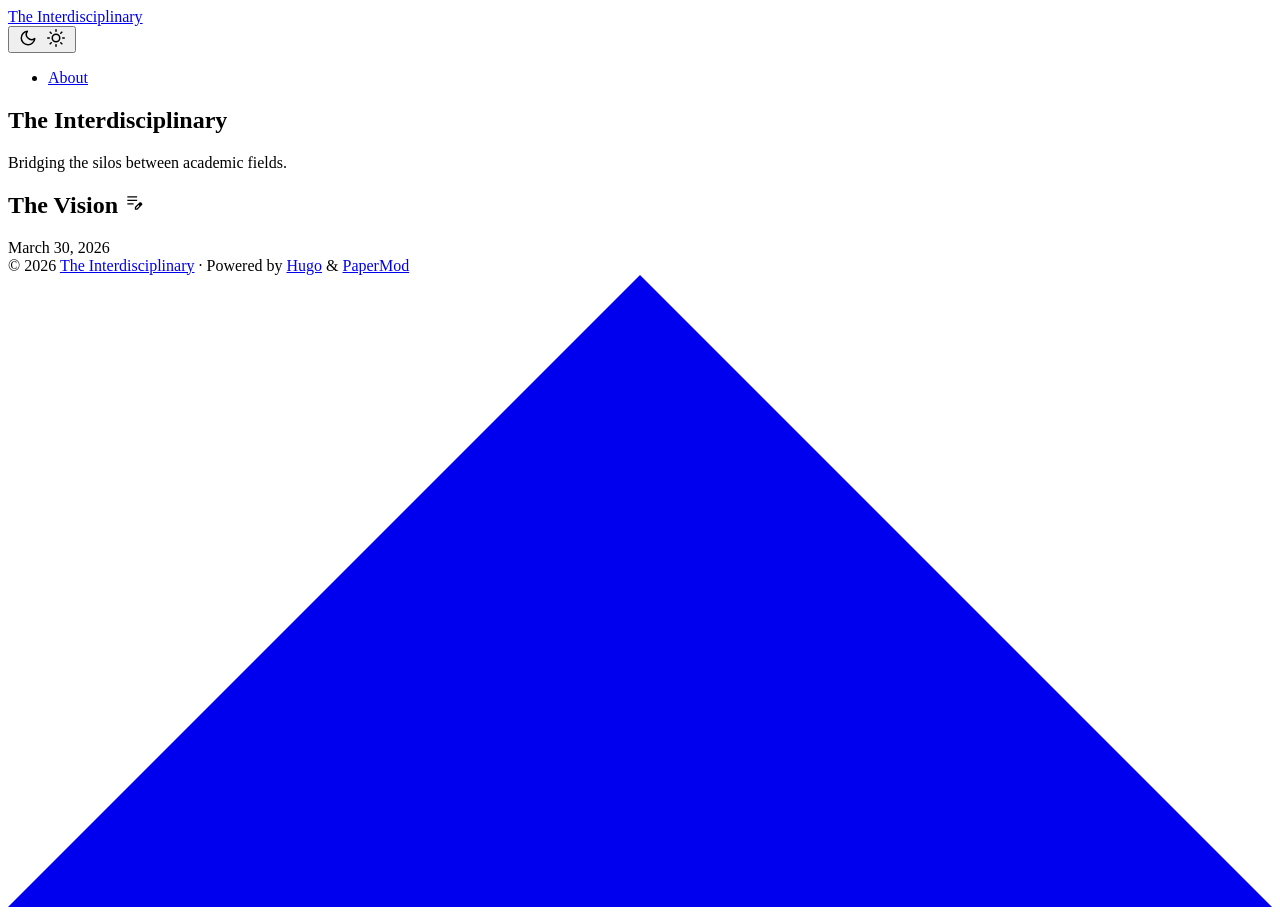
==== public/index.html @ affc4d7d "First Journal Launch" ====
<!DOCTYPE html>
<html lang="en" dir="auto" data-theme="auto">

<head>
	<meta name="generator" content="Hugo 0.159.1"><script src="/livereload.js?mindelay=10&amp;v=2&amp;port=1313&amp;path=livereload" data-no-instant defer></script><meta charset="utf-8">
<meta http-equiv="X-UA-Compatible" content="IE=edge">
<meta name="viewport" content="width=device-width, initial-scale=1, shrink-to-fit=no">
<meta name="robots" content="index, follow">
<title>The Interdisciplinary</title>

<meta name="description" content="A Journal for Science, Philosophy and Society">
<meta name="author" content="">
<link rel="canonical" href="http://localhost:1313/">
<link crossorigin="anonymous" href="/assets/css/stylesheet.4ef2299ae814559c4055cd3d15919aff78737e44fa7af337c506246832ba458a.css" integrity="sha256-TvIpmugUVZxAVc09FZGa/3hzfkT6evM3xQYkaDK6RYo=" rel="preload stylesheet" as="style">
<link rel="icon" href="http://localhost:1313/favicon.ico">
<link rel="icon" type="image/png" sizes="16x16" href="http://localhost:1313/favicon-16x16.png">
<link rel="icon" type="image/png" sizes="32x32" href="http://localhost:1313/favicon-32x32.png">
<link rel="apple-touch-icon" href="http://localhost:1313/apple-touch-icon.png">
<link rel="mask-icon" href="http://localhost:1313/safari-pinned-tab.svg">
<meta name="theme-color" content="#2e2e33">
<meta name="msapplication-TileColor" content="#2e2e33">
<link rel="alternate" type="application/rss+xml" href="http://localhost:1313/index.xml" title="rss">
<link rel="alternate" hreflang="en" href="http://localhost:1313/">
<noscript>
    <style>
        #theme-toggle,
        .top-link {
            display: none;
        }

    </style>
    <style>
        @media (prefers-color-scheme: dark) {
            :root {
                --theme: rgb(29, 30, 32);
                --entry: rgb(46, 46, 51);
                --primary: rgb(218, 218, 219);
                --secondary: rgb(155, 156, 157);
                --tertiary: rgb(65, 66, 68);
                --content: rgb(196, 196, 197);
                --code-block-bg: rgb(46, 46, 51);
                --code-bg: rgb(55, 56, 62);
                --border: rgb(51, 51, 51);
                color-scheme: dark;
            }

            .list {
                background: var(--theme);
            }

            .toc {
                background: var(--entry);
            }
        }

        @media (prefers-color-scheme: light) {
            .list::-webkit-scrollbar-thumb {
                border-color: var(--code-bg);
            }
        }

    </style>
</noscript>
<script>
    if (localStorage.getItem("pref-theme") === "dark") {
        document.querySelector("html").dataset.theme = 'dark';
    } else if (localStorage.getItem("pref-theme") === "light") {
       document.querySelector("html").dataset.theme = 'light';
    } else if (window.matchMedia('(prefers-color-scheme: dark)').matches) {
        document.querySelector("html").dataset.theme = 'dark';
    } else {
        document.querySelector("html").dataset.theme = 'light';
    }

</script><meta property="og:url" content="http://localhost:1313/">
  <meta property="og:site_name" content="The Interdisciplinary">
  <meta property="og:title" content="The Interdisciplinary">
  <meta property="og:description" content="A Journal for Science, Philosophy and Society">
  <meta property="og:locale" content="en_us">
  <meta property="og:type" content="website">

  <meta name="twitter:card" content="summary">
  <meta name="twitter:title" content="The Interdisciplinary">
  <meta name="twitter:description" content="A Journal for Science, Philosophy and Society">

<script type="application/ld+json">
{
  "@context": "https://schema.org",
  "@type": "Organization",
  "name": "The Interdisciplinary",
  "url": "http://localhost:1313/",
  "description": "A Journal for Science, Philosophy and Society",
  "logo": "http://localhost:1313/favicon.ico",
  "sameAs": [
      
  ]
}
</script>
</head>
<body class="list" id="top">
    <header class="header">
    <nav class="nav">
        <div class="logo">
            <a href="http://localhost:1313/" accesskey="h" title="The Interdisciplinary (Alt + H)">The Interdisciplinary</a>
            <div class="logo-switches">
                <button id="theme-toggle" accesskey="t" title="(Alt + T)" aria-label="Toggle theme">
                    <svg id="moon" xmlns="http://www.w3.org/2000/svg" width="24" height="18" viewBox="0 0 24 24"
                        fill="none" stroke="currentColor" stroke-width="2" stroke-linecap="round"
                        stroke-linejoin="round">
                        <path d="M21 12.79A9 9 0 1 1 11.21 3 7 7 0 0 0 21 12.79z"></path>
                    </svg>
                    <svg id="sun" xmlns="http://www.w3.org/2000/svg" width="24" height="18" viewBox="0 0 24 24"
                        fill="none" stroke="currentColor" stroke-width="2" stroke-linecap="round"
                        stroke-linejoin="round">
                        <circle cx="12" cy="12" r="5"></circle>
                        <line x1="12" y1="1" x2="12" y2="3"></line>
                        <line x1="12" y1="21" x2="12" y2="23"></line>
                        <line x1="4.22" y1="4.22" x2="5.64" y2="5.64"></line>
                        <line x1="18.36" y1="18.36" x2="19.78" y2="19.78"></line>
                        <line x1="1" y1="12" x2="3" y2="12"></line>
                        <line x1="21" y1="12" x2="23" y2="12"></line>
                        <line x1="4.22" y1="19.78" x2="5.64" y2="18.36"></line>
                        <line x1="18.36" y1="5.64" x2="19.78" y2="4.22"></line>
                    </svg>
                </button>
            </div>
        </div>
        <ul id="menu">
            <li>
                <a href="http://localhost:1313/about" title="About">
                    <span>About</span>
                </a>
            </li>
        </ul>
    </nav>
</header>
<main class="main"> 
<article class="first-entry home-info">
    <header class="entry-header">
        <h1>The Interdisciplinary</h1>
    </header>
    <div class="entry-content">
        Bridging the silos between academic fields.
    </div>
    <footer class="entry-footer">
        <div class="social-icons" >
</div>

    </footer>
</article>

<article class="post-entry"> 
  <header class="entry-header">
    <h2 class="entry-hint-parent">The Vision
      <span class="entry-hint" title="Draft">
        <svg xmlns="http://www.w3.org/2000/svg" height="20" viewBox="0 -960 960 960" fill="currentColor">
          <path
            d="M160-410v-60h300v60H160Zm0-165v-60h470v60H160Zm0-165v-60h470v60H160Zm360 580v-123l221-220q9-9 20-13t22-4q12 0 23 4.5t20 13.5l37 37q9 9 13 20t4 22q0 11-4.5 22.5T862.09-380L643-160H520Zm300-263-37-37 37 37ZM580-220h38l121-122-18-19-19-18-122 121v38Zm141-141-19-18 37 37-18-19Z" />
        </svg>
      </span>
    </h2>
  </header>
  <div class="entry-content">
    <p></p>
  </div>
  <footer class="entry-footer"><span title='2026-03-30 23:51:50 +0200 CEST'>March 30, 2026</span></footer>
  <a class="entry-link" aria-label="post link to The Vision" href="http://localhost:1313/posts/the-vision/"></a>
</article>
    </main>
    
<footer class="footer">
        <span>&copy; 2026 <a href="http://localhost:1313/">The Interdisciplinary</a></span> · 

    <span>
        Powered by
        <a href="https://gohugo.io/" rel="noopener noreferrer" target="_blank">Hugo</a> &
        <a href="https://github.com/adityatelange/hugo-PaperMod/" rel="noopener" target="_blank">PaperMod</a>
    </span>
</footer>
<a href="#top" aria-label="go to top" title="Go to Top (Alt + G)" class="top-link" id="top-link" accesskey="g">
    <svg xmlns="http://www.w3.org/2000/svg" viewBox="0 0 12 6" fill="currentColor">
        <path d="M12 6H0l6-6z" />
    </svg>
</a>

<script>
    let menu = document.getElementById('menu');
    if (menu) {
        
        const scrollPosition = localStorage.getItem("menu-scroll-position");
        if (scrollPosition) {
            menu.scrollLeft = parseInt(scrollPosition, 10);
        }
        
        menu.onscroll = function () {
            localStorage.setItem("menu-scroll-position", menu.scrollLeft);
        }
    }

    document.querySelectorAll('a[href^="#"]').forEach(anchor => {
        anchor.addEventListener("click", function (e) {
            e.preventDefault();
            var id = this.getAttribute("href").substr(1);
            if (!window.matchMedia('(prefers-reduced-motion: reduce)').matches) {
                document.querySelector(`[id='${decodeURIComponent(id)}']`).scrollIntoView({
                    behavior: "smooth"
                });
            } else {
                document.querySelector(`[id='${decodeURIComponent(id)}']`).scrollIntoView();
            }
            if (id === "top") {
                history.replaceState(null, null, " ");
            } else {
                history.pushState(null, null, `#${id}`);
            }
        });
    });

</script>
<script>
    var mybutton = document.getElementById("top-link");
    window.onscroll = function () {
        if (document.body.scrollTop > 800 || document.documentElement.scrollTop > 800) {
            mybutton.style.visibility = "visible";
            mybutton.style.opacity = "1";
        } else {
            mybutton.style.visibility = "hidden";
            mybutton.style.opacity = "0";
        }
    };

</script>
<script>
    document.getElementById("theme-toggle").addEventListener("click", () => {
        const html = document.querySelector("html");
        if (html.dataset.theme === "dark") {
            html.dataset.theme = 'light';
            localStorage.setItem("pref-theme", 'light');
        } else {
            html.dataset.theme = 'dark';
            localStorage.setItem("pref-theme", 'dark');
        }
    })

</script>
</body>

</html>
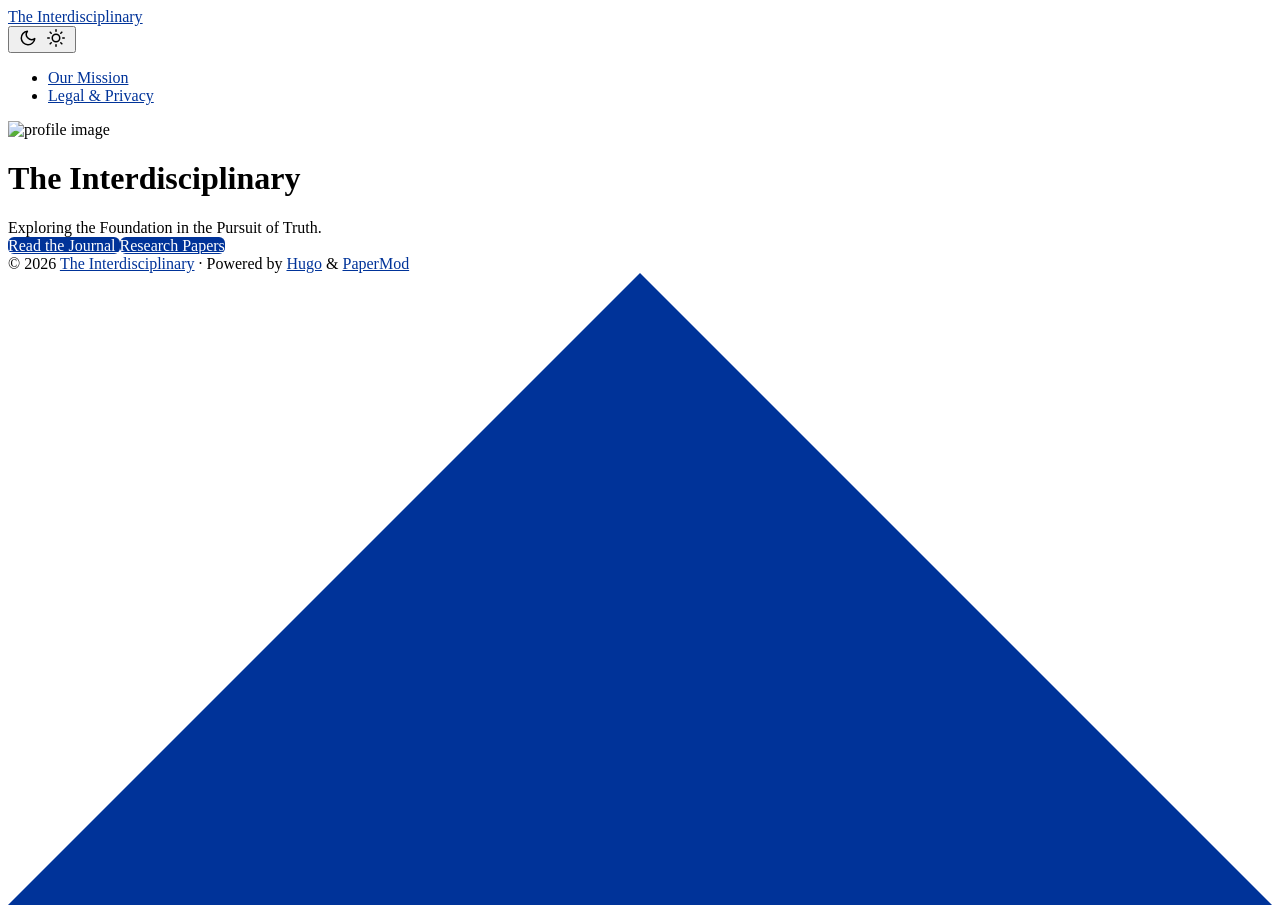
==== commit 268a1b0c: "Restore quotes in paper templates" ====
--- a/public/index.html
+++ b/public/index.html
@@ -2,7 +2,7 @@
 <html lang="en" dir="auto" data-theme="auto">
 
 <head>
-	<meta name="generator" content="Hugo 0.159.1"><script src="/livereload.js?mindelay=10&amp;v=2&amp;port=1313&amp;path=livereload" data-no-instant defer></script><meta charset="utf-8">
+	<meta name="generator" content="Hugo 0.159.1"><meta charset="utf-8">
 <meta http-equiv="X-UA-Compatible" content="IE=edge">
 <meta name="viewport" content="width=device-width, initial-scale=1, shrink-to-fit=no">
 <meta name="robots" content="index, follow">
@@ -10,17 +10,17 @@
 
 <meta name="description" content="A Journal for Science, Philosophy and Society">
 <meta name="author" content="">
-<link rel="canonical" href="http://localhost:1313/">
-<link crossorigin="anonymous" href="/assets/css/stylesheet.4ef2299ae814559c4055cd3d15919aff78737e44fa7af337c506246832ba458a.css" integrity="sha256-TvIpmugUVZxAVc09FZGa/3hzfkT6evM3xQYkaDK6RYo=" rel="preload stylesheet" as="style">
-<link rel="icon" href="http://localhost:1313/favicon.ico">
-<link rel="icon" type="image/png" sizes="16x16" href="http://localhost:1313/favicon-16x16.png">
-<link rel="icon" type="image/png" sizes="32x32" href="http://localhost:1313/favicon-32x32.png">
-<link rel="apple-touch-icon" href="http://localhost:1313/apple-touch-icon.png">
-<link rel="mask-icon" href="http://localhost:1313/safari-pinned-tab.svg">
+<link rel="canonical" href="https://theinterdisciplinary.org/">
+<link crossorigin="anonymous" href="/assets/css/stylesheet.79900c55acc30a2964c279ce3132d8b3ad42c98ef9269e01b530c4873b3b0724.css" integrity="sha256-eZAMVazDCilkwnnOMTLYs61CyY75Jp4BtTDEhzs7ByQ=" rel="preload stylesheet" as="style">
+<link rel="icon" href="https://theinterdisciplinary.org/favicon.png">
+<link rel="icon" type="image/png" sizes="16x16" href="https://theinterdisciplinary.org/favicon-16x16.png">
+<link rel="icon" type="image/png" sizes="32x32" href="https://theinterdisciplinary.org/favicon-32x32.png">
+<link rel="apple-touch-icon" href="https://theinterdisciplinary.org/apple-touch-icon.png">
+<link rel="mask-icon" href="https://theinterdisciplinary.org/safari-pinned-tab.svg">
 <meta name="theme-color" content="#2e2e33">
 <meta name="msapplication-TileColor" content="#2e2e33">
-<link rel="alternate" type="application/rss+xml" href="http://localhost:1313/index.xml" title="rss">
-<link rel="alternate" hreflang="en" href="http://localhost:1313/">
+<link rel="alternate" type="application/rss+xml" href="https://theinterdisciplinary.org/index.xml" title="rss">
+<link rel="alternate" hreflang="en" href="https://theinterdisciplinary.org/">
 <noscript>
     <style>
         #theme-toggle,
@@ -72,7 +72,39 @@
         document.querySelector("html").dataset.theme = 'light';
     }
 
-</script><meta property="og:url" content="http://localhost:1313/">
+</script><style>
+     
+    a { color: #003399; }
+    .button { background: #003399 !important; color: white !important; border-radius: 6px; }
+
+     
+     
+    
+    :root[data-theme="dark"] a,
+    [data-theme="dark"] .nav a,
+    [data-theme="dark"] .menu a,
+    [data-theme="dark"] header a,
+    [data-theme="dark"] footer a {
+        color: #ffffff !important;
+    }
+
+     
+    :root[data-theme="dark"] .button,
+    [data-theme="dark"] .button a {
+        background: #003399 !important;
+        color: #ffffff !important;
+    }
+
+     
+    :root[data-theme="dark"] .footer a {
+        color: #b1b1b1 !important;
+    }
+
+     
+    .logo img { filter: none !important; }
+</style>
+
+<link rel="icon" type="image/png" href="/favicon.png"><meta property="og:url" content="https://theinterdisciplinary.org/">
   <meta property="og:site_name" content="The Interdisciplinary">
   <meta property="og:title" content="The Interdisciplinary">
   <meta property="og:description" content="A Journal for Science, Philosophy and Society">
@@ -88,9 +120,9 @@
   "@context": "https://schema.org",
   "@type": "Organization",
   "name": "The Interdisciplinary",
-  "url": "http://localhost:1313/",
+  "url": "https://theinterdisciplinary.org/",
   "description": "A Journal for Science, Philosophy and Society",
-  "logo": "http://localhost:1313/favicon.ico",
+  "logo": "https://theinterdisciplinary.org/favicon.png",
   "sameAs": [
       
   ]
@@ -101,7 +133,9 @@
     <header class="header">
     <nav class="nav">
         <div class="logo">
-            <a href="http://localhost:1313/" accesskey="h" title="The Interdisciplinary (Alt + H)">The Interdisciplinary</a>
+            <a href="https://theinterdisciplinary.org/" accesskey="h" title="The Interdisciplinary (Alt + H)">
+                <img src="https://theinterdisciplinary.org/images/logo-square.png" alt="" aria-label="logo"
+                    height="35">The Interdisciplinary</a>
             <div class="logo-switches">
                 <button id="theme-toggle" accesskey="t" title="(Alt + T)" aria-label="Toggle theme">
                     <svg id="moon" xmlns="http://www.w3.org/2000/svg" width="24" height="18" viewBox="0 0 24 24"
@@ -127,49 +161,45 @@
         </div>
         <ul id="menu">
             <li>
-                <a href="http://localhost:1313/about" title="About">
-                    <span>About</span>
+                <a href="https://theinterdisciplinary.org/mission" title="Our Mission">
+                    <span>Our Mission</span>
+                </a>
+            </li>
+            <li>
+                <a href="https://theinterdisciplinary.org/legal" title="Legal &amp; Privacy">
+                    <span>Legal &amp; Privacy</span>
                 </a>
             </li>
         </ul>
     </nav>
 </header>
-<main class="main"> 
-<article class="first-entry home-info">
-    <header class="entry-header">
+<main class="main"><div class="profile">
+    <div class="profile_inner">
+        <img draggable="false" src="https://theinterdisciplinary.org/images/logo-square.png" alt="profile image" title=""
+            height="150" width="150" />
         <h1>The Interdisciplinary</h1>
-    </header>
-    <div class="entry-content">
-        Bridging the silos between academic fields.
+        <span>Exploring the Foundation in the Pursuit of Truth.</span><div class="social-icons" >
+</div>
+
+        <div class="buttons">
+            <a class="button" href="/posts" rel="noopener" title="Read the Journal">
+                <span class="button-inner">
+                    Read the Journal
+                </span>
+            </a>
+            <a class="button" href="/papers" rel="noopener" title="Research Papers">
+                <span class="button-inner">
+                    Research Papers
+                </span>
+            </a>
+        </div>
     </div>
-    <footer class="entry-footer">
-        <div class="social-icons" >
 </div>
 
-    </footer>
-</article>
-
-<article class="post-entry"> 
-  <header class="entry-header">
-    <h2 class="entry-hint-parent">The Vision
-      <span class="entry-hint" title="Draft">
-        <svg xmlns="http://www.w3.org/2000/svg" height="20" viewBox="0 -960 960 960" fill="currentColor">
-          <path
-            d="M160-410v-60h300v60H160Zm0-165v-60h470v60H160Zm0-165v-60h470v60H160Zm360 580v-123l221-220q9-9 20-13t22-4q12 0 23 4.5t20 13.5l37 37q9 9 13 20t4 22q0 11-4.5 22.5T862.09-380L643-160H520Zm300-263-37-37 37 37ZM580-220h38l121-122-18-19-19-18-122 121v38Zm141-141-19-18 37 37-18-19Z" />
-        </svg>
-      </span>
-    </h2>
-  </header>
-  <div class="entry-content">
-    <p></p>
-  </div>
-  <footer class="entry-footer"><span title='2026-03-30 23:51:50 +0200 CEST'>March 30, 2026</span></footer>
-  <a class="entry-link" aria-label="post link to The Vision" href="http://localhost:1313/posts/the-vision/"></a>
-</article>
     </main>
     
 <footer class="footer">
-        <span>&copy; 2026 <a href="http://localhost:1313/">The Interdisciplinary</a></span> · 
+        <span>&copy; 2026 <a href="https://theinterdisciplinary.org/">The Interdisciplinary</a></span> · 
 
     <span>
         Powered by
